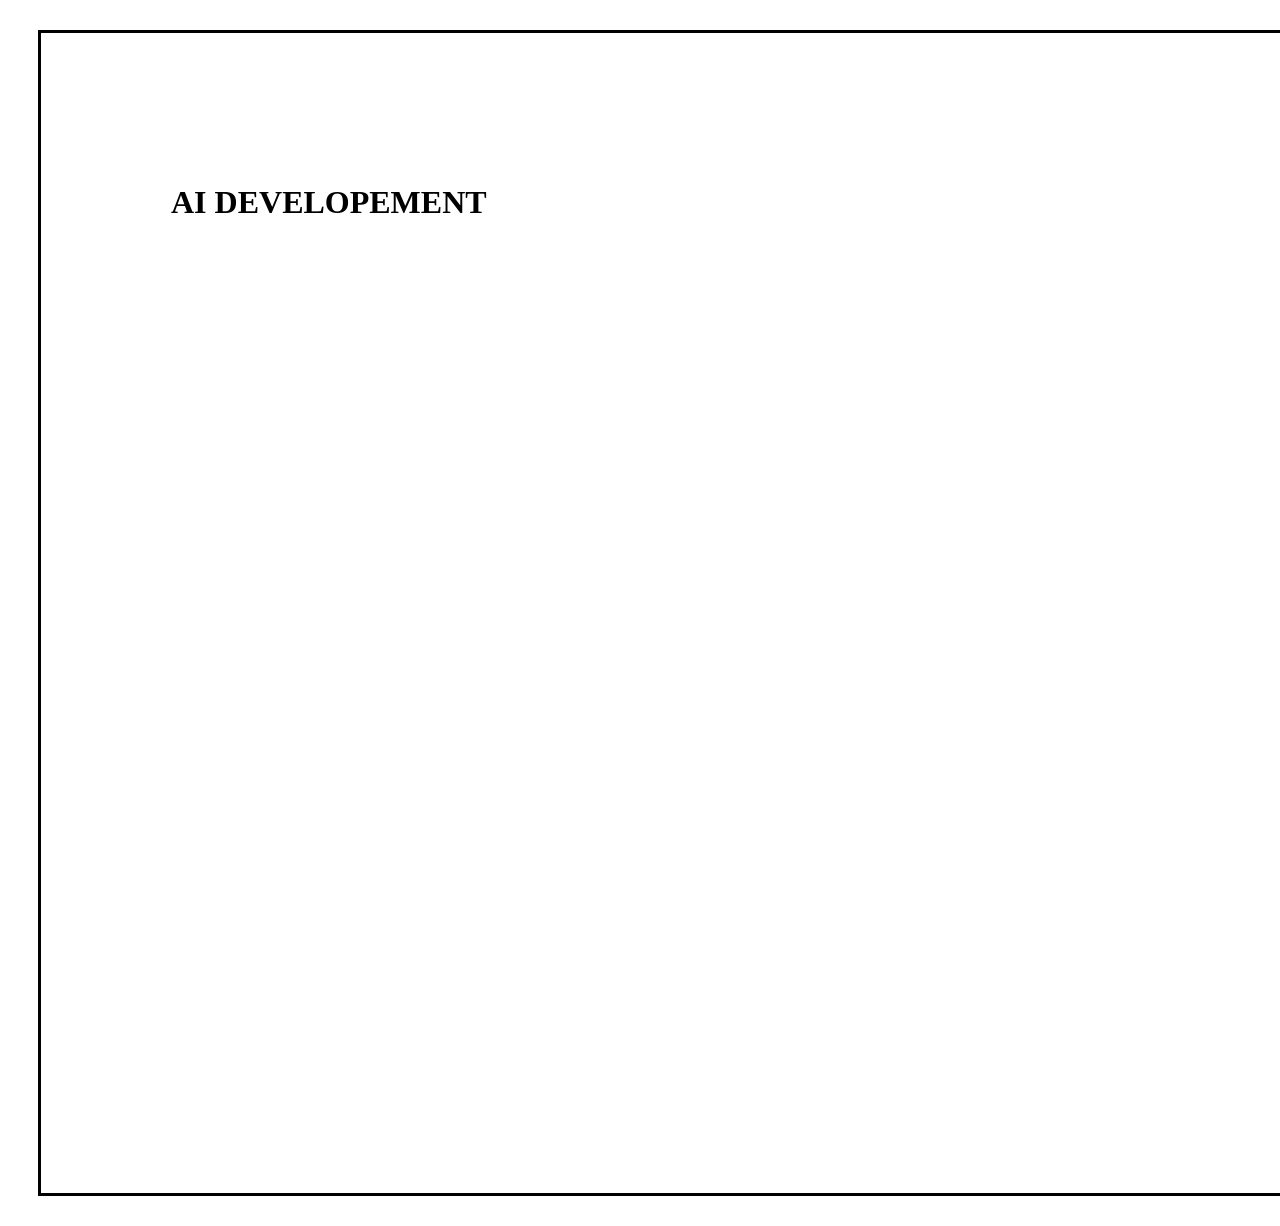
==== home.html @ 910eb937 "i created a template of news article for tech without design" ====
<!doctype html>
<html lang="en">
	<head>
		<meta charset="UTF-8" />
		<meta name="viewport" content="width=device-width, initial-scale=1.0" />
		<title>Document</title>
	</head>
	<body>
		<div
			style="
				width: 100vw;
				height: 100vh;
				border: 3px solid black;
				margin: 30px !important;
				padding: 130px;
			">
			<h1>AI DEVELOPEMENT</h1>
		</div>
	</body>
</html>
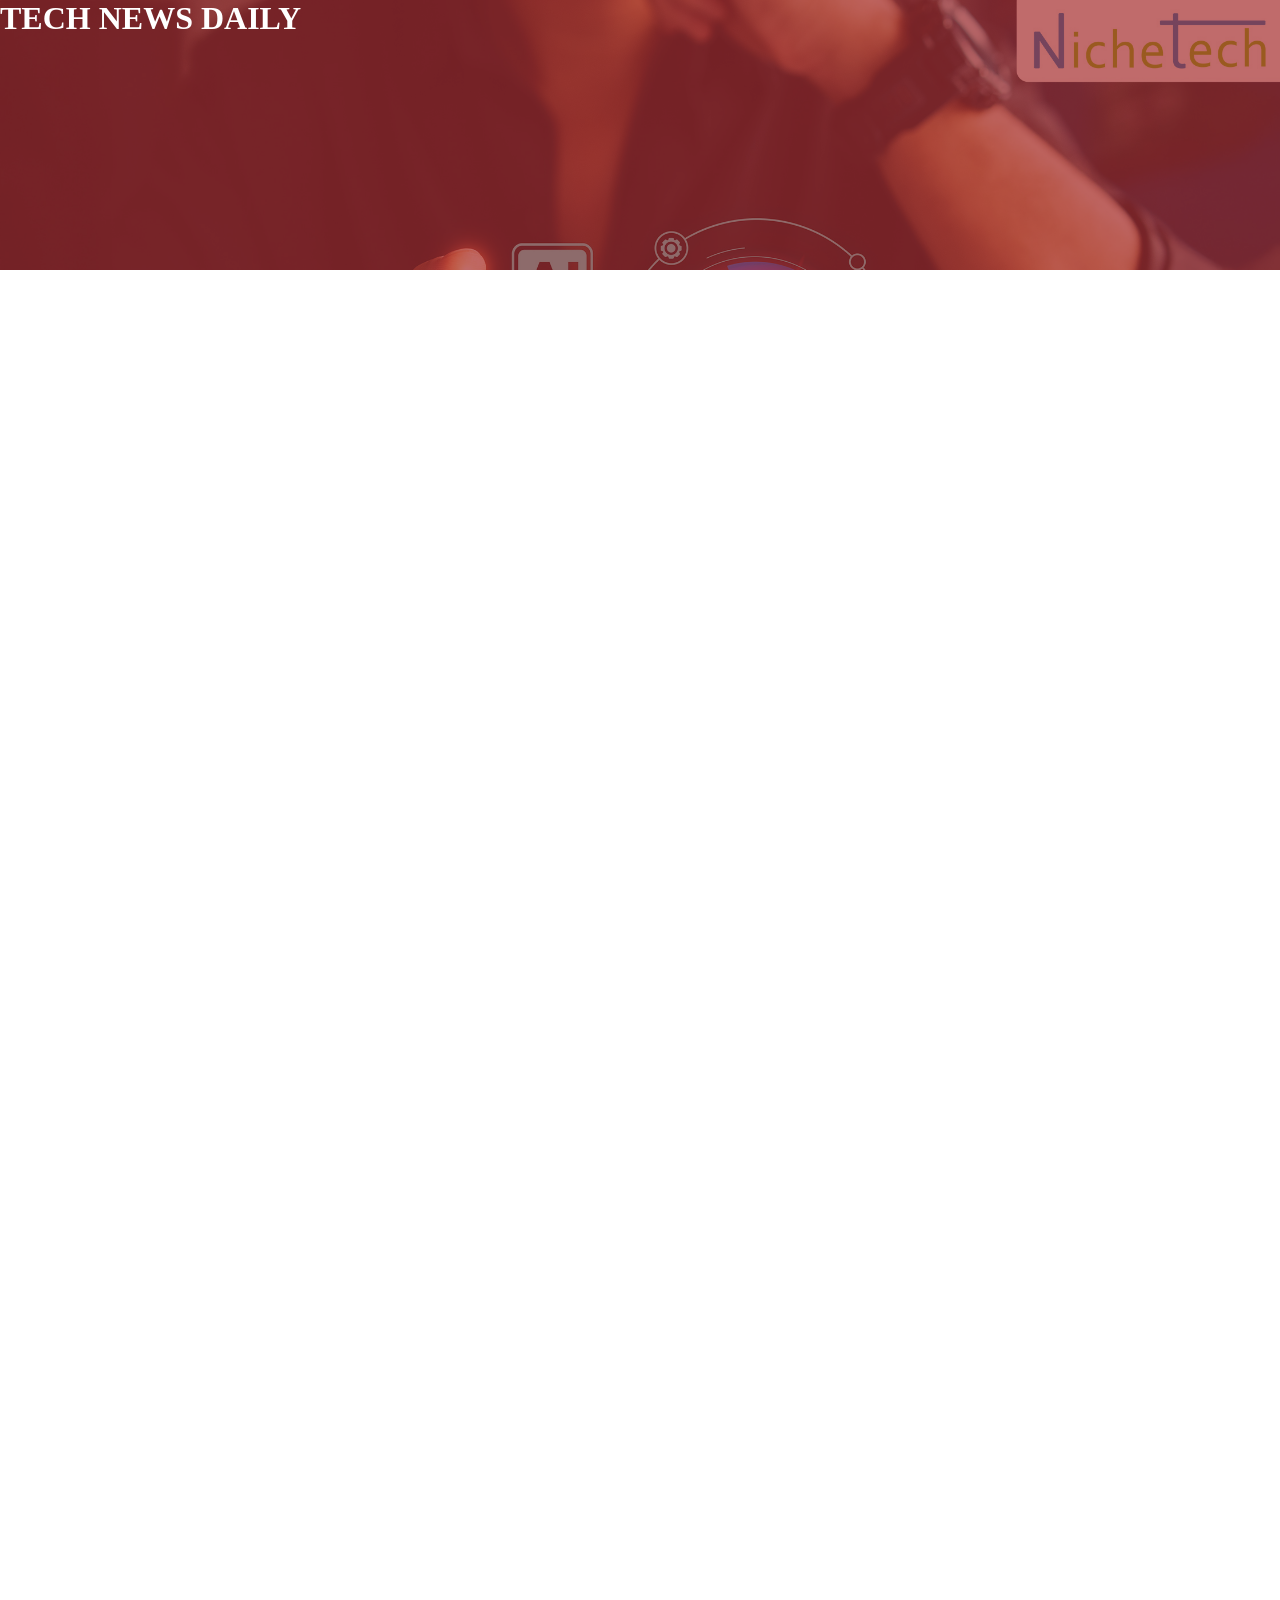
==== commit a27b3ff2: "a" ====
--- a/home.html
+++ b/home.html
@@ -1,20 +1,39 @@
 <!doctype html>
 <html lang="en">
-	<head>
-		<meta charset="UTF-8" />
-		<meta name="viewport" content="width=device-width, initial-scale=1.0" />
-		<title>Document</title>
-	</head>
-	<body>
-		<div
-			style="
-				width: 100vw;
-				height: 100vh;
-				border: 3px solid black;
-				margin: 30px !important;
-				padding: 130px;
-			">
-			<h1>AI DEVELOPEMENT</h1>
-		</div>
-	</body>
+  <head>
+    <meta charset="UTF-8" />
+    <meta name="viewport" content="width=device-width, initial-scale=1.0" />
+    <title>Document</title>
+
+    <style>
+      * {
+        padding: 0;
+        margin: 0;
+      }
+      .main-box {
+        width: 100vw;
+        height: 30vh;
+        background-image: url("./assets/images/ai-coding.jpg");
+        background-size: cover;
+        position: relative;
+      }
+
+      .overlay {
+        background-color: rgba(165, 42, 42, 0.695);
+        height: 100%;
+        width: 100%;
+        position: absolute;
+        z-index: 1;
+      }
+    </style>
+  </head>
+  <body>
+    <div class="main-box">
+      <div class="overlay">
+        <h1 style="color: white">TECH NEWS DAILY</h1>
+      </div>
+    </div>
+
+    <div style="height: 500vh"></div>
+  </body>
 </html>
